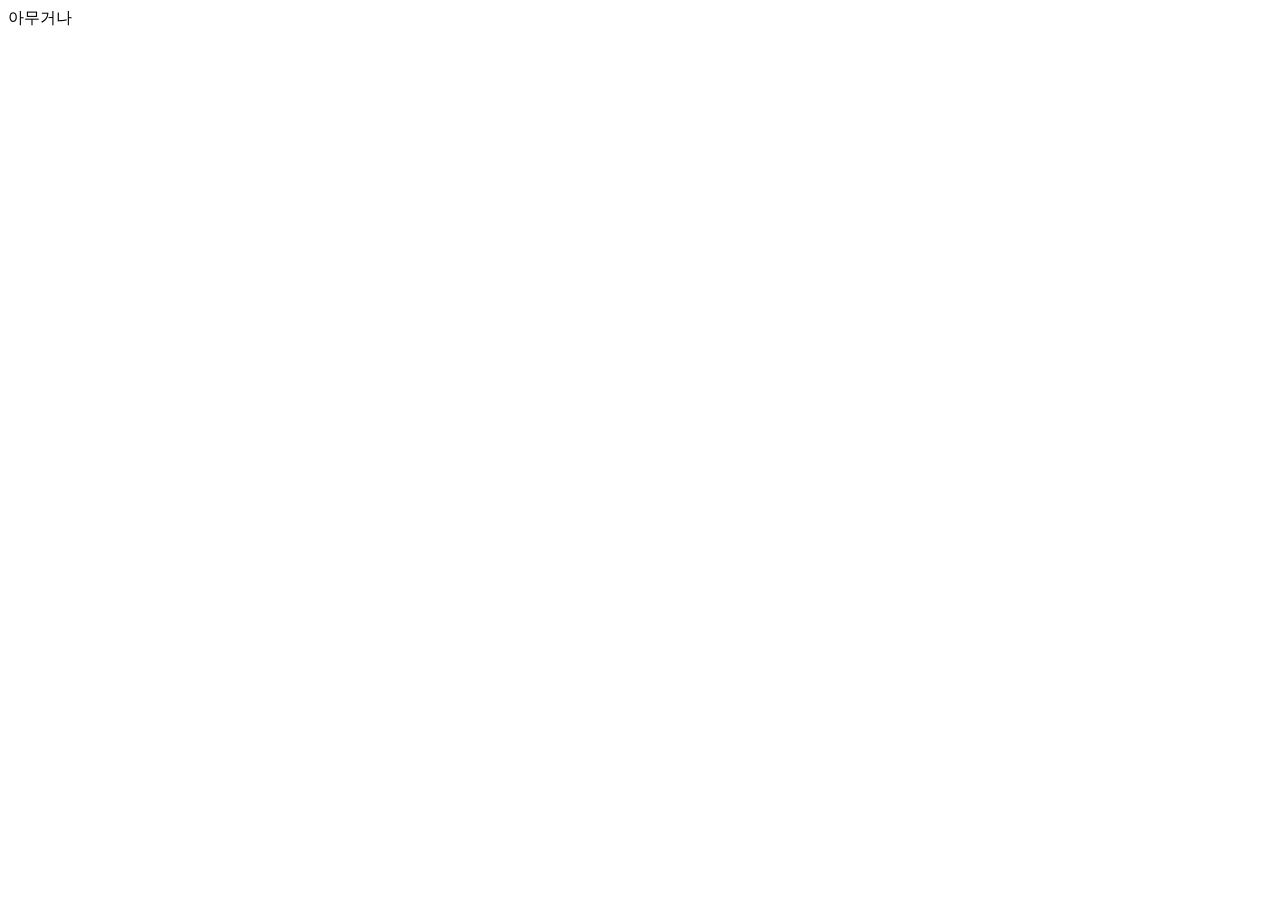
==== 1.html @ 61f20ba8 "Initial commit" ====
<!DOCTYPE html>
<html lang="en">
<head>
    <meta charset="UTF-8">
    <meta name="viewport" content="width=device-width, initial-scale=1.0">
    <title>Document</title>
</head>
<body>
    아무거나 
</body>
</html>
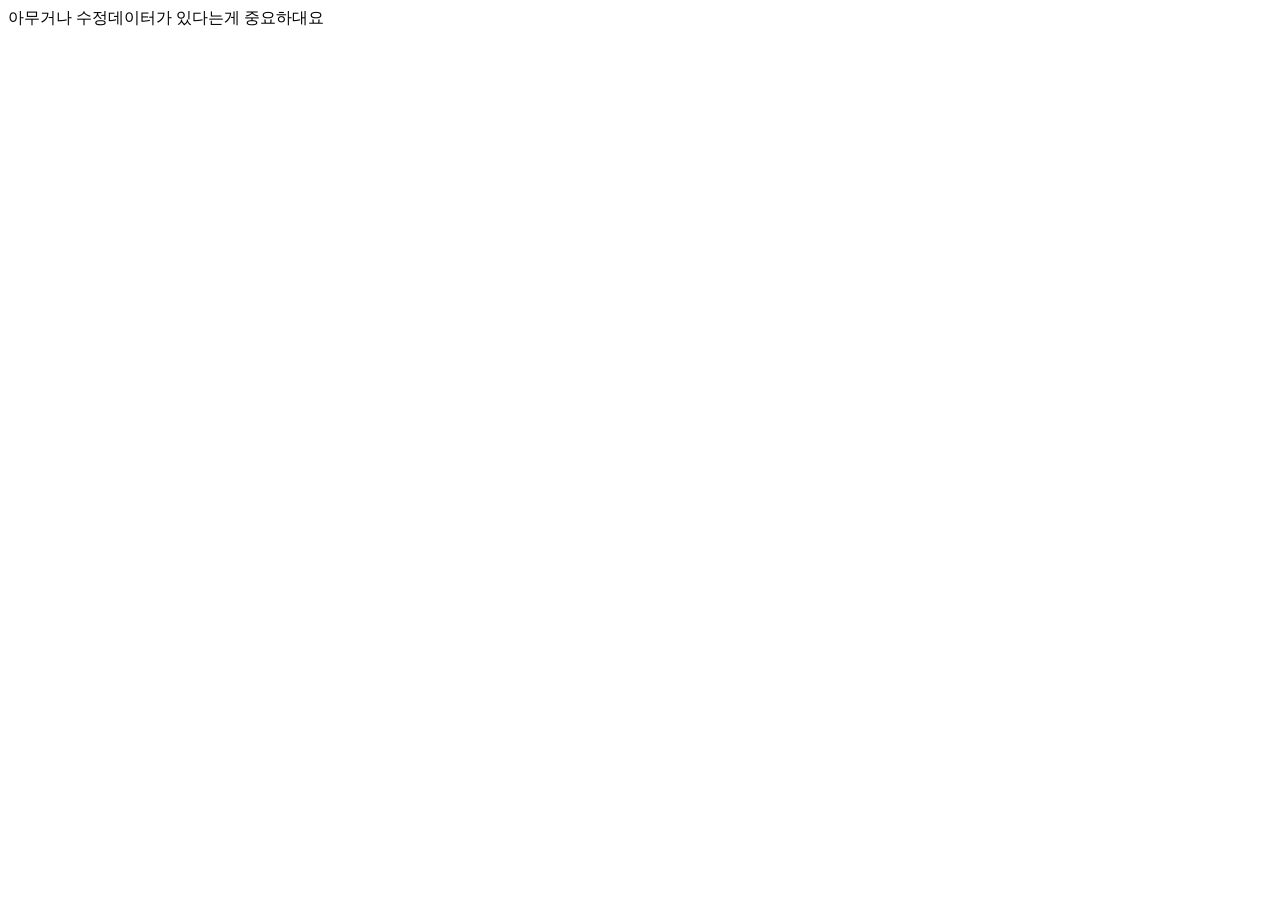
==== commit f4babb7d: "1차 수정" ====
--- a/1.html
+++ b/1.html
@@ -7,5 +7,8 @@
 </head>
 <body>
     아무거나 
+    수정데이터가
+    있다는게
+    중요하대요
 </body>
 </html>
